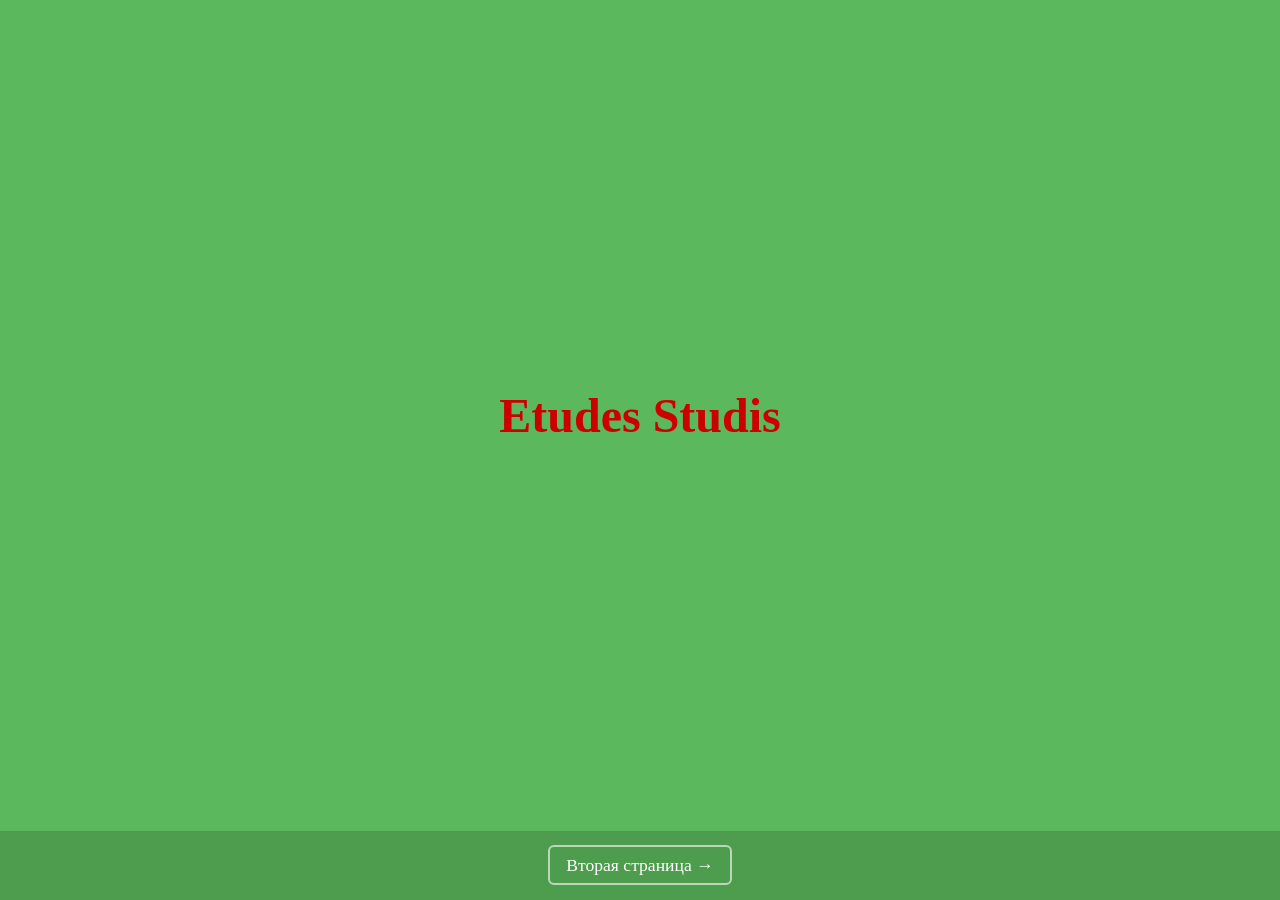
==== index.html @ d01e9a3a "Создали 3 файла" ====
<!DOCTYPE html>
<html lang="ru">
<head>
  <meta charset="UTF-8">
  <meta name="viewport" content="width=device-width, initial-scale=1.0">
  <title>Etudes Studis</title>
  <link rel="stylesheet" href="styles.css">
</head>
<body class="page-light">
  <main class="content">
    <h1 class="title">Etudes Studis</h1>
  </main>
  <nav class="bottom-nav">
    <a href="page2.html">Вторая страница →</a>
  </nav>
</body>
</html>
---- styles.css ----
* {
  margin: 0;
  padding: 0;
  box-sizing: border-box;
}

body {
  min-height: 100vh;
  display: flex;
  flex-direction: column;
  font-family: Georgia, "Times New Roman", serif;
}

.page-light {
  background-color: #5cb85c;
}

.page-dark {
  background-color: #1e6b1e;
}

.content {
  flex: 1;
  display: flex;
  align-items: center;
  justify-content: center;
}

.title {
  color: #cc0000;
  font-size: 3rem;
  text-align: center;
}

.bottom-nav {
  padding: 1.5rem;
  text-align: center;
  background-color: rgba(0, 0, 0, 0.15);
}

.bottom-nav a {
  color: #ffffff;
  text-decoration: none;
  font-size: 1.1rem;
  padding: 0.5rem 1rem;
  border: 2px solid rgba(255, 255, 255, 0.6);
  border-radius: 6px;
  transition: background-color 0.2s;
}

.bottom-nav a:hover {
  background-color: rgba(255, 255, 255, 0.2);
}
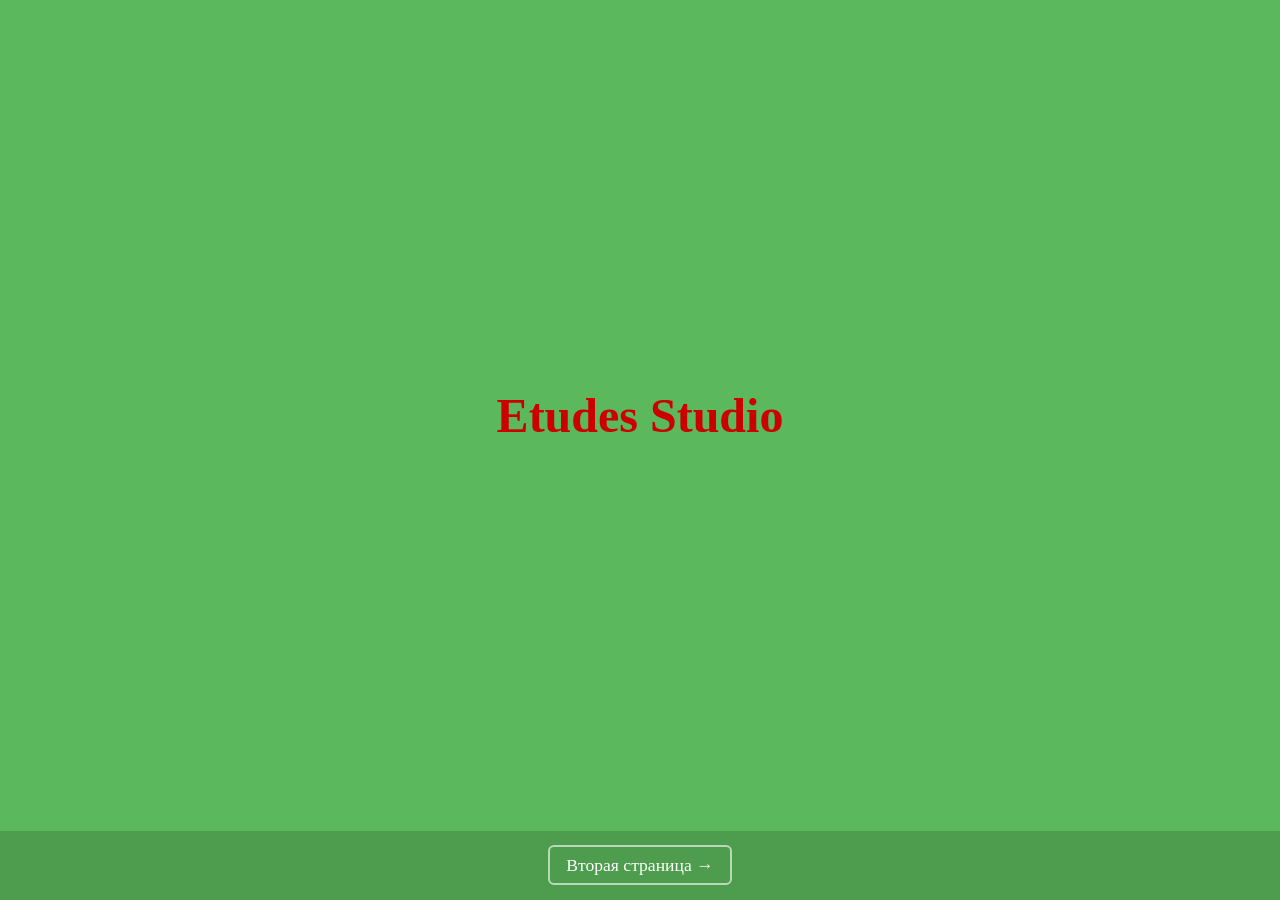
==== commit fd8650aa: "Удалил надпись со 2 стр" ====
--- a/index.html
+++ b/index.html
@@ -3,12 +3,12 @@
 <head>
   <meta charset="UTF-8">
   <meta name="viewport" content="width=device-width, initial-scale=1.0">
-  <title>Etudes Studis</title>
+  <title>Etudes Studio</title>
   <link rel="stylesheet" href="styles.css">
 </head>
 <body class="page-light">
   <main class="content">
-    <h1 class="title">Etudes Studis</h1>
+    <h1 class="title">Etudes Studio</h1>
   </main>
   <nav class="bottom-nav">
     <a href="page2.html">Вторая страница →</a>
